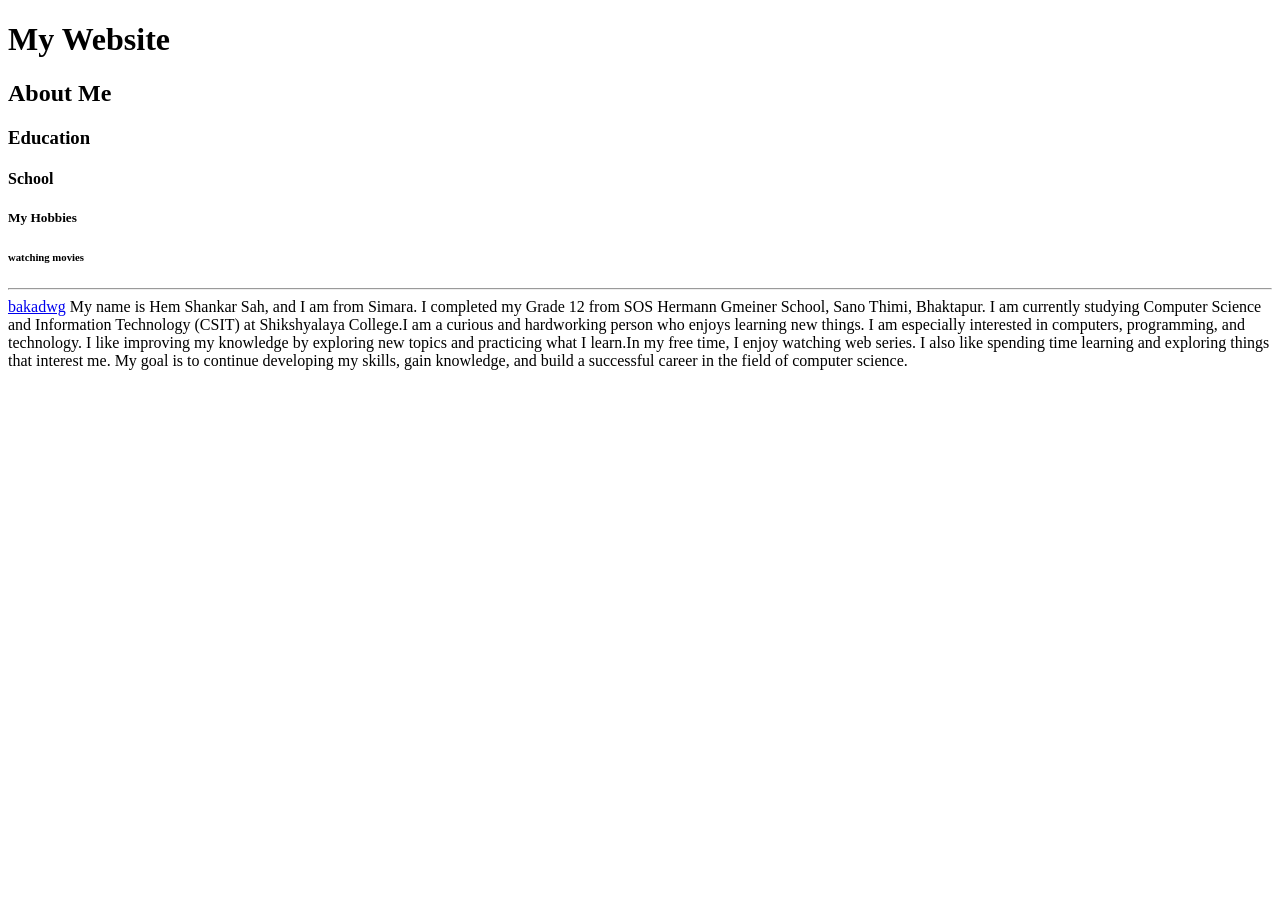
==== day1/index.html @ 02607bb7 "Initial commit" ====
<!DOCTYPE html>
<html lang="en">
<head>
    <meta charset="UTF-8">
    <meta name="viewport" content="width=device-width, initial-scale=1.0">
    <title>day1</title>
</head>
<body>
    <h1>My Website</h1>
    <h2>About Me</h2>
    <h3>Education</h3>
    <h4>School</h4>
    <h5>My Hobbies</h5>
    <h6>watching movies</h6>
<hr>
<a href="hello">bakadwg</a>
<!-- This page is about my day 1 task.It contains 6 headings,and a paragraph describing about me. -->
 
<p1> 
    My name is Hem Shankar Sah, and I am from Simara. I completed my Grade 12 from SOS Hermann Gmeiner School,
    Sano Thimi, Bhaktapur. I am currently studying Computer Science and Information Technology (CSIT) at 
    Shikshyalaya College.I am a curious and hardworking person who enjoys learning new things. I am especially
    interested in computers, programming, and technology. I like improving my knowledge by exploring new 
    topics and practicing what I learn.In my free time, I enjoy watching web series. I also like spending 
    time learning and exploring things that interest me. My goal is to continue developing my skills, gain 
    knowledge, and build a successful career in the field of computer science.
</p1>
 
</body>
</html>
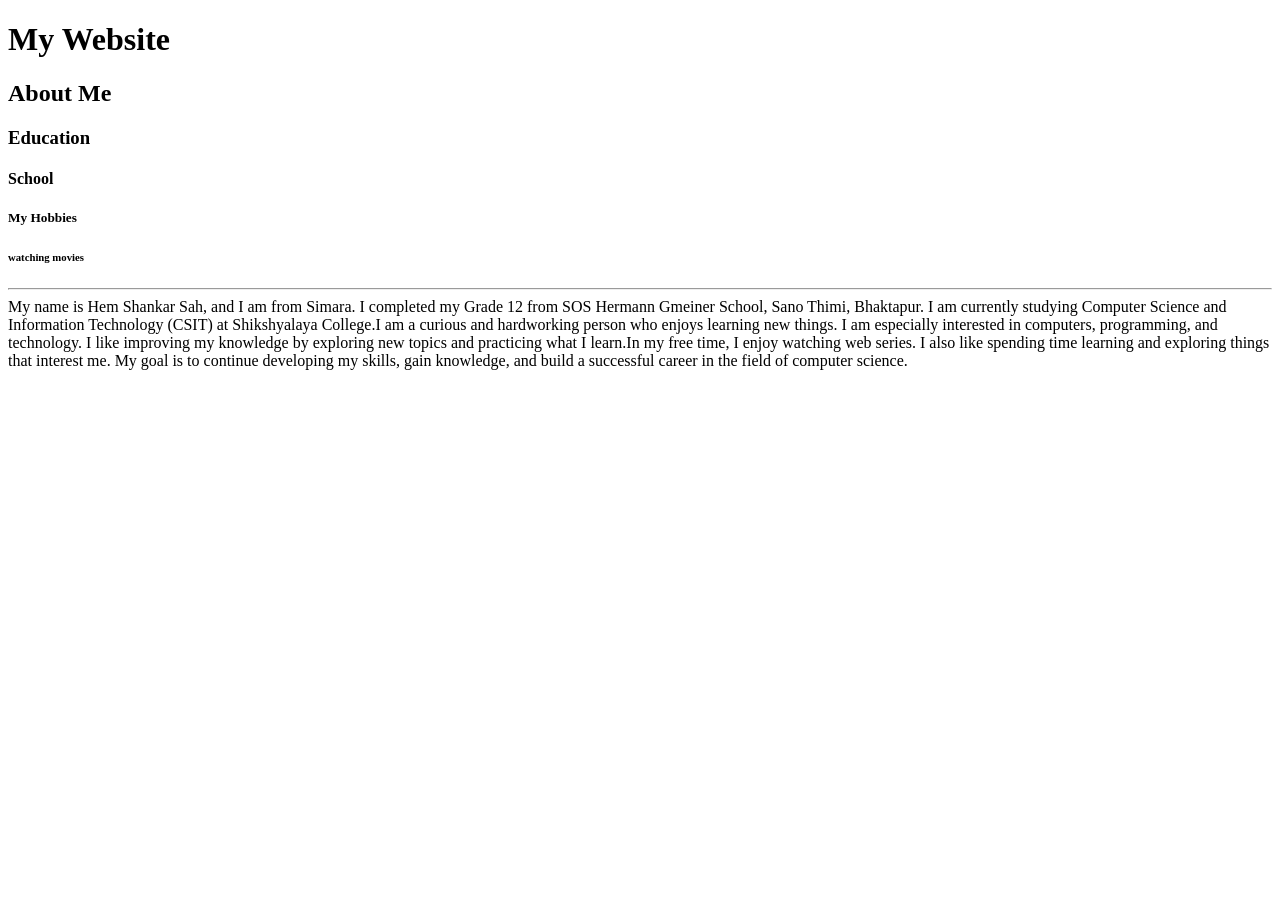
==== commit c8e13d96: "form" ====
--- a/day1/index.html
+++ b/day1/index.html
@@ -13,7 +13,7 @@
     <h5>My Hobbies</h5>
     <h6>watching movies</h6>
 <hr>
-<a href="hello">bakadwg</a>
+<!-- <a href="hello">bakadwg</a> -->
 <!-- This page is about my day 1 task.It contains 6 headings,and a paragraph describing about me. -->
  
 <p1> 
